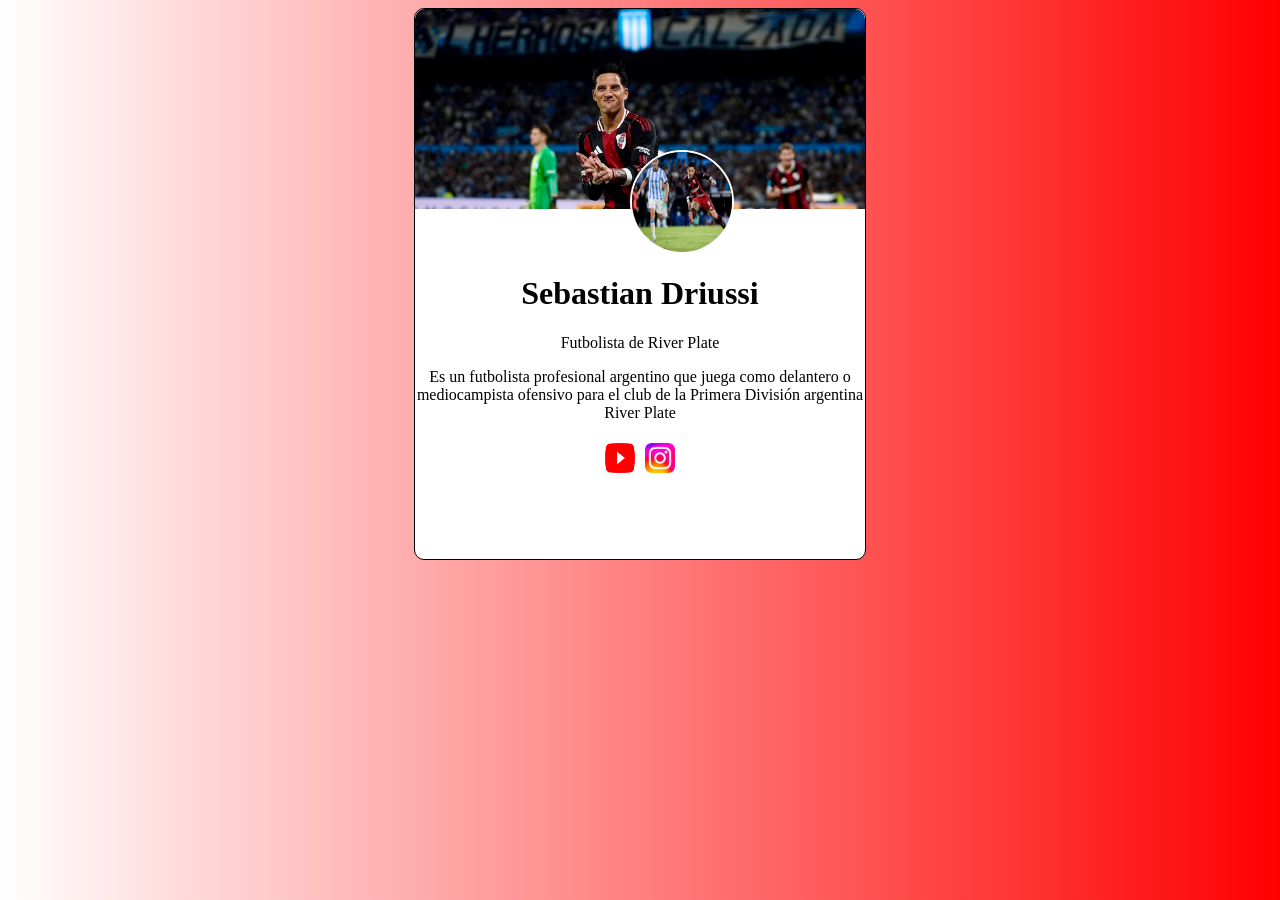
==== TP4 2026/index.html @ d9bba6d5 "TP-4" ====
<!DOCTYPE html>
<html lang="en">
<head>
    <meta charset="UTF-8">
    <meta name="viewport" content="width=device-width, initial-scale=1.0">
    <title>Document</title>
    <link rel="stylesheet" href="style.css">
</head>
<body>
    <div class="tarjeta">
        <div class="banner">
            <img src="./goldri.jpeg" alt="" class="circulo">
        </div>
        <div class="info">  
            <h1 class="Nombre"> Sebastian Driussi </h1>
            <p class="Titulo"> Futbolista de River Plate</p>
            <p class="Descripcion"> Es un futbolista profesional argentino que juega como delantero o mediocampista ofensivo para el club de la Primera División argentina River Plate</p>

        <div class="linkes">
            <a href="https://youtu.be/dp5xZYjcDZI"><img src="./youtube.png" alt="" class="icono"></a>
            <a href="https://www.instagram.com/sebadriussi.11/?hl=es"><img src="./instagram.png" alt="" class="icono"></a>
        </div>

    </div>
    

        
</body>
</html>
---- TP4 2026/style.css ----
body{
    background: linear-gradient(to left, rgb(255, 0, 0), rgb(255, 255, 255));
    align-content: center;
}

main{
    width: 450px;
    height: 450px;
    display: flex;
    justify-content: center;
    align-items: center;
}
.tarjeta{
    margin: auto;
    width: 450px;
    height: 550px; 
    border: 1px solid black;
    border-radius: 10px;
    background-color: white;
}
.banner{
    background-image: url("./driussi.jpg");
    background-size: cover;
    width: 450px;
    height: 200px;
    top: 0px;
    border-radius: 10px 10px 0px 0px;
}
.circulo{
    background-image: url(./goldri.jpeg)
    background-size cover;
    width: 100px;
    height: 100px;
    top: 0px;
    border: 2px solid rgb(253, 253, 253);
    border-radius: 100%;
    position: absolute;
    left: 630px;
    top: 150px;
}

.info{
    padding-top: 10%;
    align-items: center;
    text-align: center;
}
.nombre{
    font-size: 14px;
    font-weight: bold;
    color: red;
} 
.linkes{
    display: flex;
    justify-content: center;
    align-items: center;
}
.linkes img{
    margin: auto;
    margin-top: auto;
    align-items:center;
    padding: 5px;
    width: 30px;
    height: 30px;
}
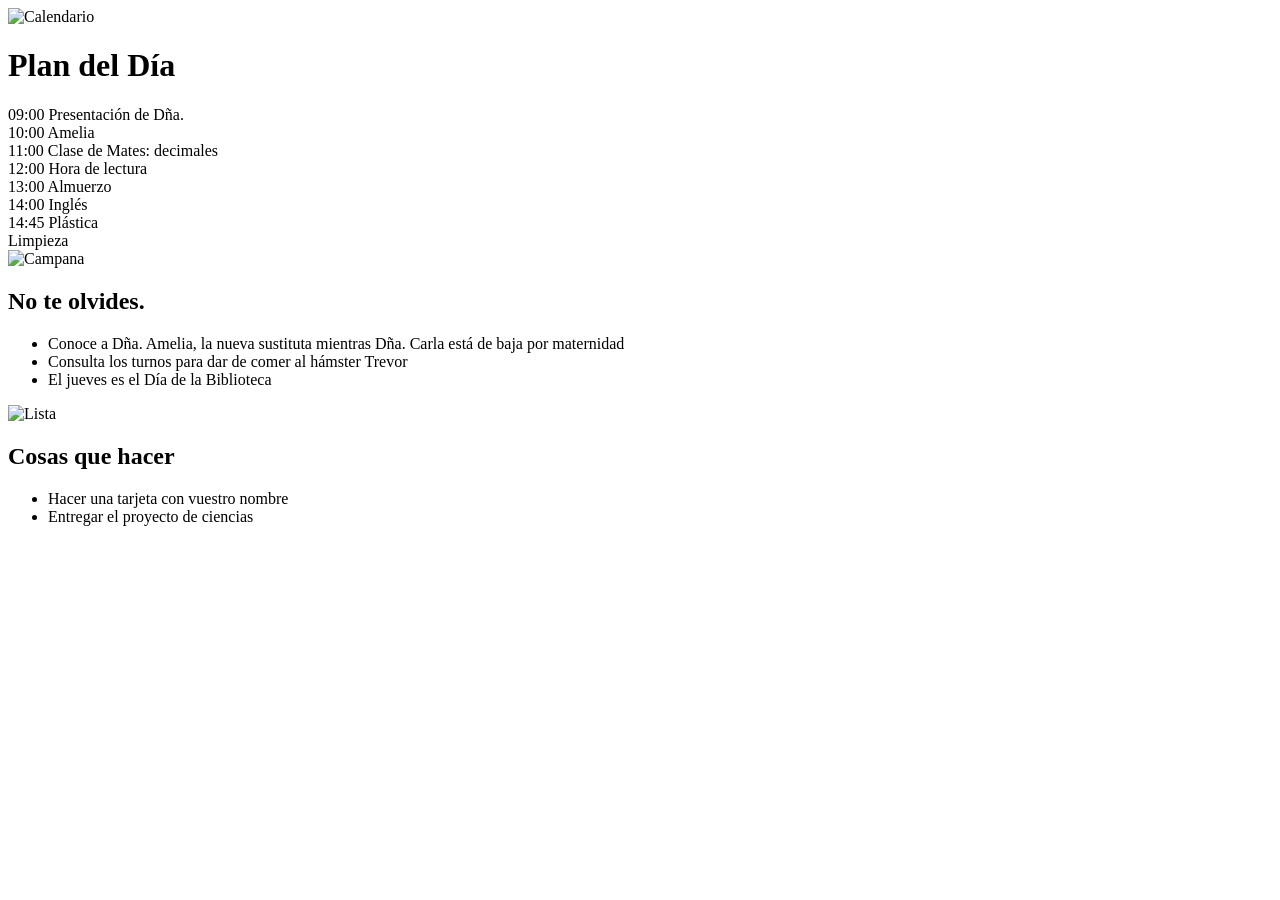
==== commit b2b7546a: "Update index.html" ====
--- a/TP4 2026/index.html
+++ b/TP4 2026/index.html
@@ -1,29 +1,57 @@
 <!DOCTYPE html>
-<html lang="en">
+<html lang="es">
 <head>
     <meta charset="UTF-8">
-    <meta name="viewport" content="width=device-width, initial-scale=1.0">
-    <title>Document</title>
-    <link rel="stylesheet" href="style.css">
+    <title>TP 5 - Plan del Día</title>
+    <link rel="stylesheet" href="style/style.css">
 </head>
 <body>
-    <div class="tarjeta">
-        <div class="banner">
-            <img src="./goldri.jpeg" alt="" class="circulo">
+
+    <div class="contenedor-principal">
+        
+        <div class="tarjeta-verde">
+            <div class="puntos-esquina"></div>
+            <img src="/2.png" alt="Calendario" class="icono-header">
+            <h1>Plan del Día</h1>
+            
+            <div class="horarios">
+                <div class="item"><span>09:00</span> Presentación de Dña.</div>
+                <div class="item"><span>10:00</span> Amelia</div>
+                <div class="item"><span>11:00</span> Clase de Mates: decimales</div>
+                <div class="item"><span>12:00</span> Hora de lectura</div>
+                <div class="item"><span>13:00</span> Almuerzo</div>
+                <div class="item"><span>14:00</span> Inglés</div>
+                <div class="item"><span>14:45</span> Plástica</div>
+
+            <div class="Limpieza"><span></span> Limpieza</div>
+                
+            </div>
         </div>
-        <div class="info">  
-            <h1 class="Nombre"> Sebastian Driussi </h1>
-            <p class="Titulo"> Futbolista de River Plate</p>
-            <p class="Descripcion"> Es un futbolista profesional argentino que juega como delantero o mediocampista ofensivo para el club de la Primera División argentina River Plate</p>
 
-        <div class="linkes">
-            <a href="https://youtu.be/dp5xZYjcDZI"><img src="./youtube.png" alt="" class="icono"></a>
-            <a href="https://www.instagram.com/sebadriussi.11/?hl=es"><img src="./instagram.png" alt="" class="icono"></a>
+        <div class="columna-derecha">
+            
+            <div class="tarjeta-blanca">
+                <img src="/4.png" alt="Campana" class="icono-flotante">
+                <h2>No te olvides.</h2>
+                <ul>
+                    <li>Conoce a Dña. Amelia, la nueva sustituta mientras Dña. Carla está de baja por maternidad</li>
+                    <li>Consulta los turnos para dar de comer al hámster Trevor</li>
+                    <li>El jueves es el Día de la Biblioteca</li>
+                </ul>
+            </div>
+
+            <div class="tarjeta-blanca">
+                <img src="/3.png" alt="Lista" class="icono-flotante-lista">
+                <h2>Cosas que hacer</h2>
+                <ul>
+                    <li>Hacer una tarjeta con vuestro nombre</li>
+                    <li>Entregar el proyecto de ciencias</li>
+                </ul>
+            </div>
+
         </div>
 
     </div>
-    
 
-        
 </body>
-</html> +</html>
